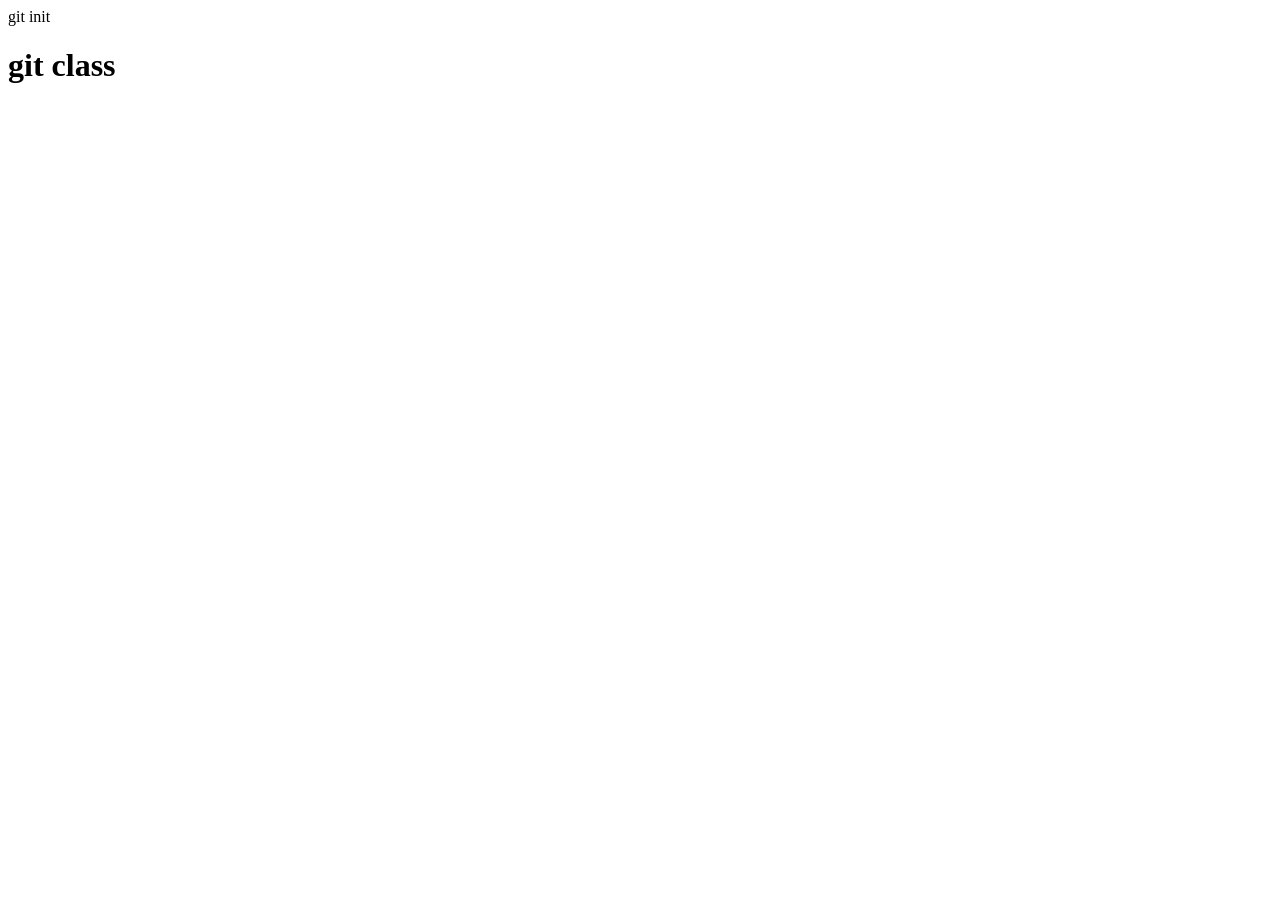
==== index.html @ f67f7f84 "bala" ====
git init<!DOCTYPE html>
<html lang="en">
<head>
    <meta charset="UTF-8">
    <meta name="viewport" content="width=device-width, initial-scale=1.0">
    <title>Document</title>
</head>
<body>
    
     <h1>git class </h1>
</body>
</html>
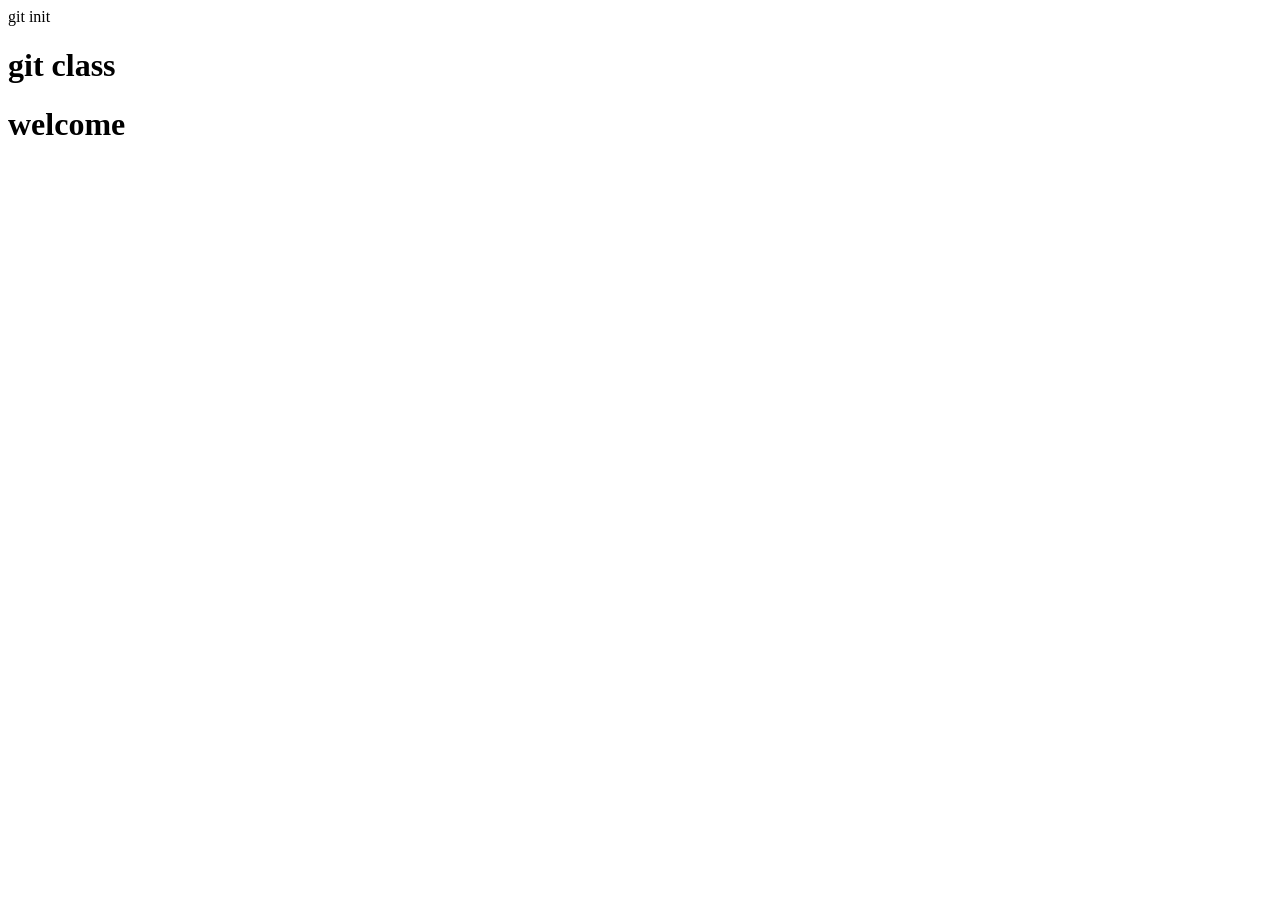
==== commit 95f74f1e: "bala" ====
--- a/index.html
+++ b/index.html
@@ -8,5 +8,6 @@
 <body>
     
      <h1>git class </h1>
+     <h1>welcome</h1>
 </body>
 </html>
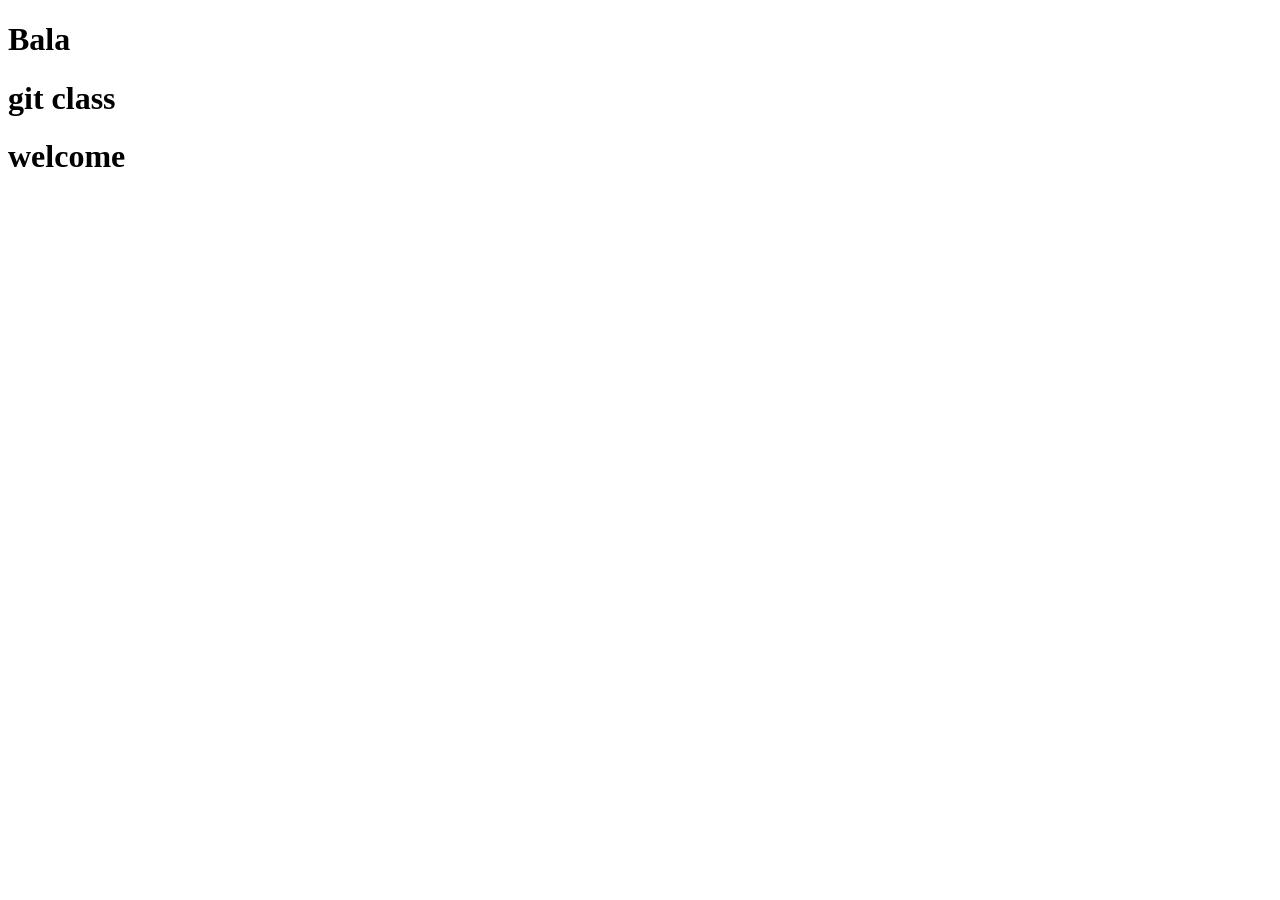
==== commit c4b2c134: "Update index.html insert heading" ====
--- a/index.html
+++ b/index.html
@@ -1,4 +1,4 @@
-git init<!DOCTYPE html>
+<!DOCTYPE html>
 <html lang="en">
 <head>
     <meta charset="UTF-8">
@@ -6,8 +6,8 @@
     <title>Document</title>
 </head>
 <body>
-    
+     <h1>Bala</h1>
      <h1>git class </h1>
      <h1>welcome</h1>
 </body>
-</html>+</html>
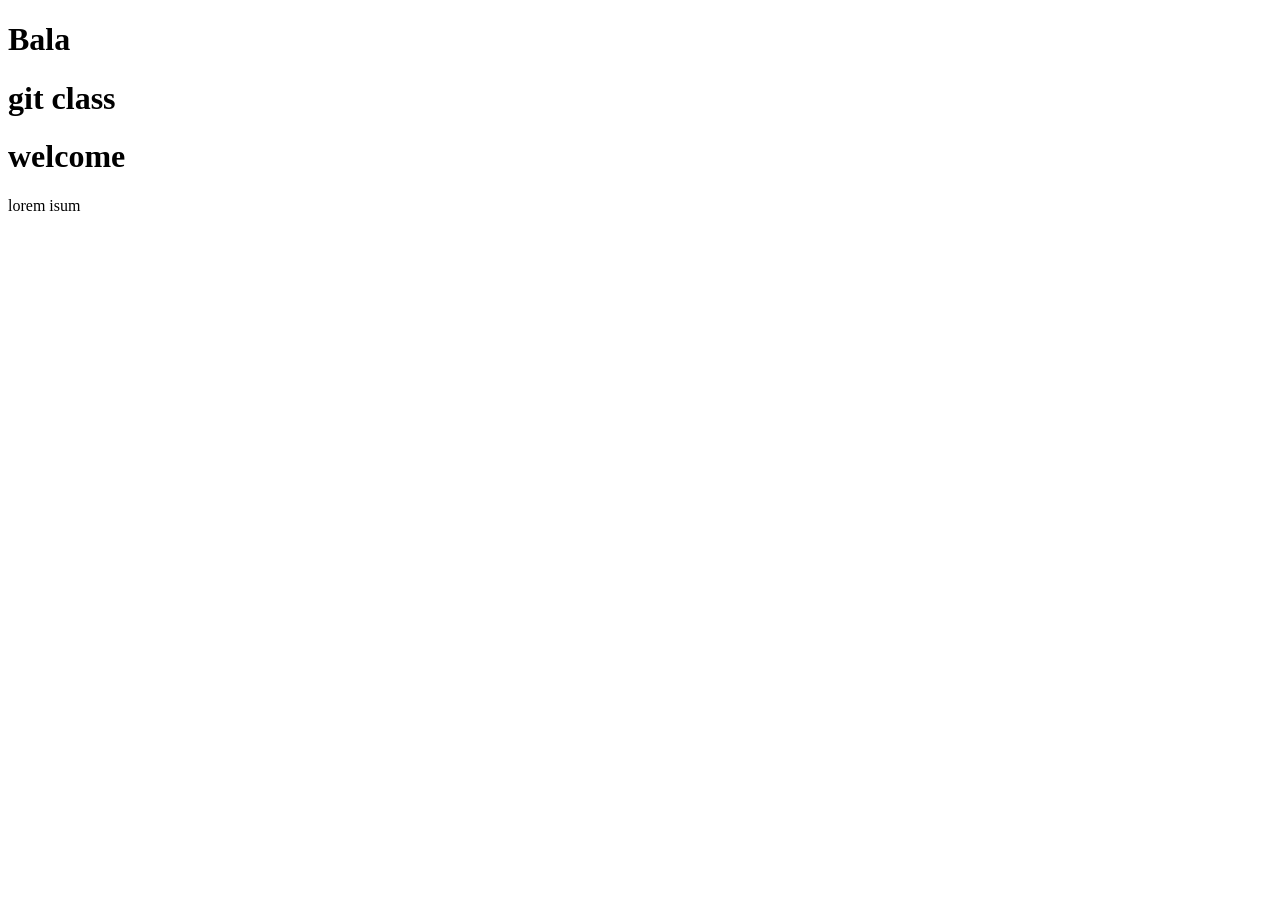
==== commit 54983c7a: "Update index.html I want to add paragraph" ====
--- a/index.html
+++ b/index.html
@@ -9,5 +9,6 @@
      <h1>Bala</h1>
      <h1>git class </h1>
      <h1>welcome</h1>
+    <p> lorem isum</p>
 </body>
 </html>
